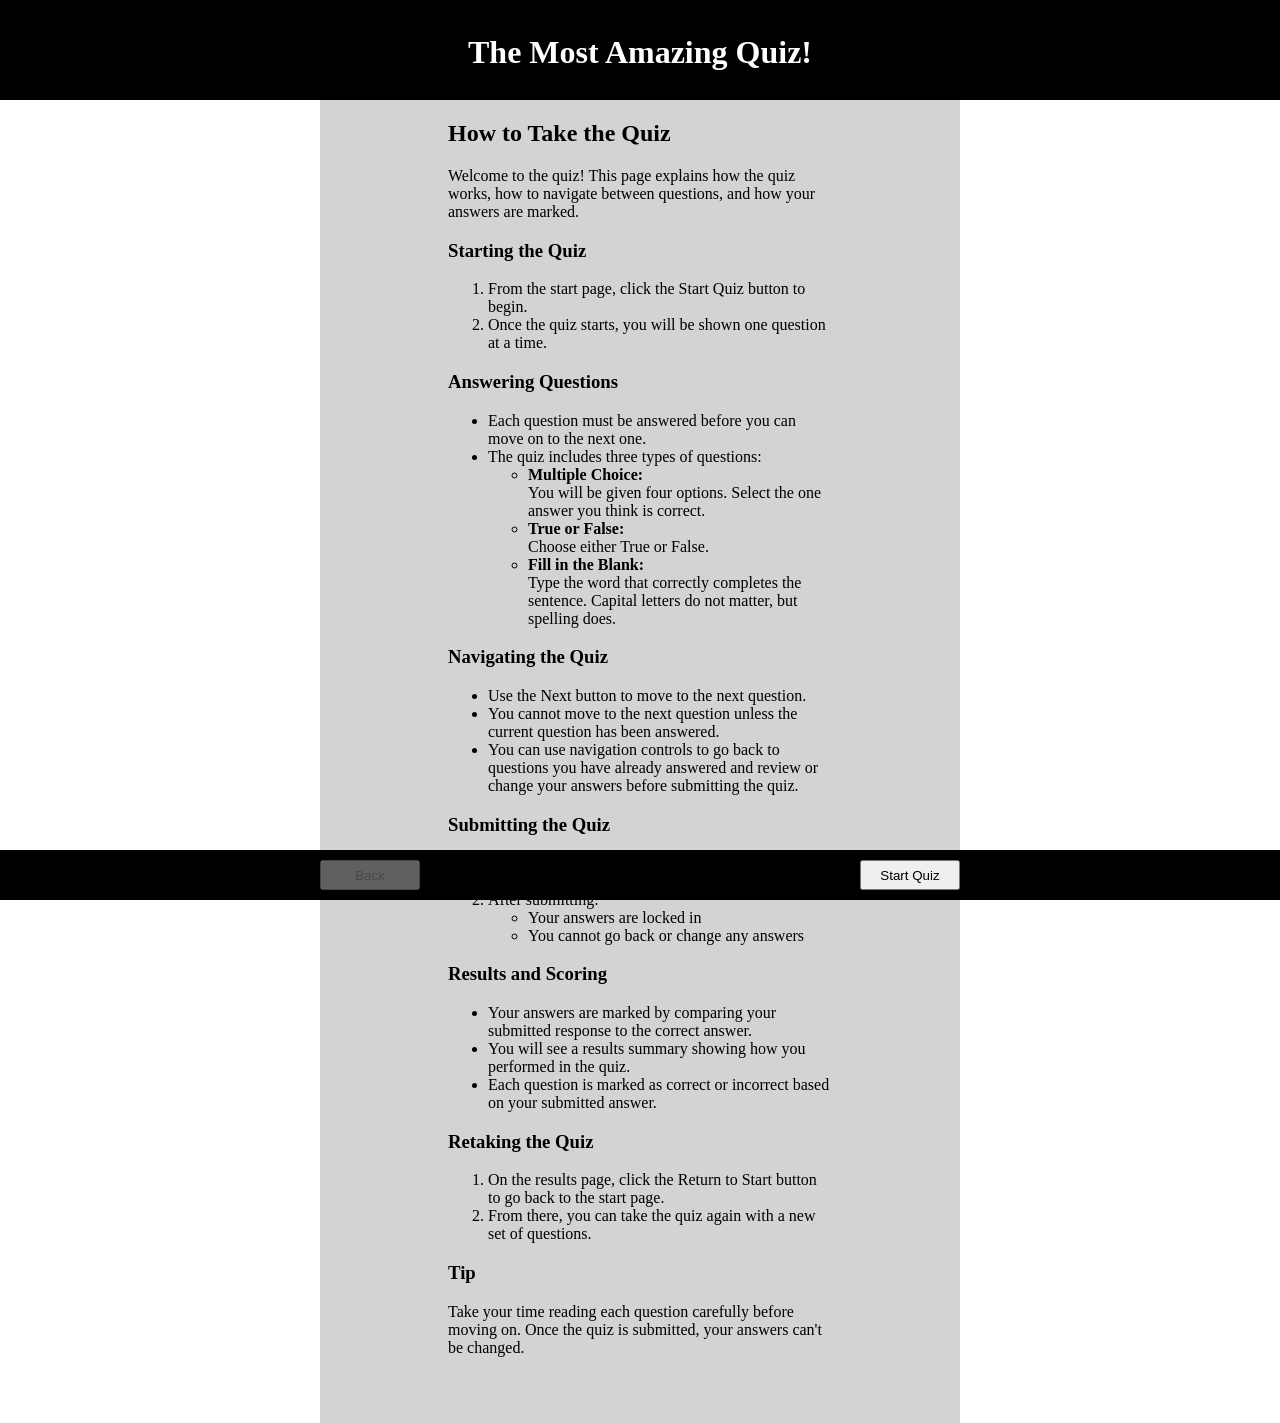
==== index.html @ 66d1b44d "imporved button layouts" ====
<!DOCTYPE html>
<html lang="en-US">
<head>
    <meta charset="UTF-8">
    <meta name="viewport" content="width=device-width, initial-scale=1.0">
    <title>The Most Amazing Quiz</title>
    <link rel="stylesheet" href="styles/style.css">
</head>

<body>
  <header>
    <h1>The Most Amazing Quiz!</h1>
  </header>

  <main>
    <!-- How to section (Generated by Chat GPT given my instructions)-->
    <section id="how-to">
      <h2>How to Take the Quiz</h2>
      <p>Welcome to the quiz! This page explains how the quiz works, how to navigate between questions, and how your answers are marked.</p>

      <h3>Starting the Quiz</h3>
      <ol>
        <li>From the start page, click the Start Quiz button to begin.</li>
        <li>Once the quiz starts, you will be shown one question at a time.</li>
      </ol>

      <h3>Answering Questions</h3>
      <ul>
        <li>Each question must be answered before you can move on to the next one.</li>
        <li>The quiz includes three types of questions:
          <ul>
            <li>
              <strong>Multiple Choice:</strong><br>
              You will be given four options. Select the one answer you think is correct.
            </li>
            <li>
              <strong>True or False:</strong><br>
              Choose either True or False.
            </li>
            <li>
              <strong>Fill in the Blank:</strong><br>
              Type the word that correctly completes the sentence. Capital letters do not matter, but spelling does.
            </li>
          </ul>
        </li>
      </ul>

      <h3>Navigating the Quiz</h3>
      <ul>
        <li>Use the Next button to move to the next question.</li>
        <li>You cannot move to the next question unless the current question has been answered.</li>
        <li>You can use navigation controls to go back to questions you have already 
          answered and review or change your answers before submitting the quiz.</li>
      </ul>
      
      <h3>Submitting the Quiz</h3>
      <ol>
        <li>Once all questions have been answered, click the Submit button.</li>
        <li>After submitting:
          <ul>
            <li>Your answers are locked in</li>
            <li>You cannot go back or change any answers</li>
          </ul>
        </li>
      </ol>

      <h3>Results and Scoring</h3>
      <ul>
        <li>Your answers are marked by comparing your submitted response to the correct answer.</li>
        <li>You will see a results summary showing how you performed in the quiz.</li>
        <li>Each question is marked as correct or incorrect based on your submitted answer.</li>
      </ul>

      <h3>Retaking the Quiz</h3>
      <ol>
        <li>On the results page, click the Return to Start button to go back to the start page.</li>
        <li>From there, you can take the quiz again with a new set of questions.</li>
      </ol>

      <h3>Tip</h3>
      <p>Take your time reading each question carefully before moving on. 
        Once the quiz is submitted, your answers can't be changed.</p>
    </section>

    <!-- Quiz section -->
    <section id="quiz" hidden>
      <h2 id="question-type">Question Type</h2>
      <h3 id="question">Question</h3>

      <!-- Multi choice buttons -->
      <div class="answer-input" id="multi-choice-input">
        <button type="button" class="option answer-button">Option 1</button>
        <button type="button" class="option answer-button">Option 2</button>
        <button type="button" class="option answer-button">Option 3</button>
        <button type="button" class="option answer-button">Option 4</button>
      </div>

      <!-- True or False buttons -->
      <div class="answer-input" id="true-false-input">
        <button type="button" class="answer-button" id="true-button" value="true">True</button>
        <button type="button" class="answer-button" id="false-button" value="false">False</button>
      </div>

      <!-- Fill in the blank box -->
      <div class="answer-input" id="fill-in-the-blank-input">
        <input type="text" id="text-entry" placeholder="Fill in the blank"/>
      </div>
    </section>

    <!-- Performance Review -->
    <section id="performance-review" hidden>
      <h2>Performance Review</h2>
      <h3>message</h3>
      <table border="1">
        <thead>
          <th>Question</th>
          <th>Your Answer</th>
          <th>Correct Answer</th>
        </thead>
        <tbody id="results-table">
        </tbody>
      </table>
    </section> 
  </main>

  <footer>
    <div class="nav-buttons-container">
      <button type="button" class="nav-button" id="back-button" disabled="true">Back</button>
      <button type="button" class="nav-button" id="next-button">Start Quiz</button>
    </div>
  </footer>

  <!-- Link to the JavaScript file -->
  <script type="module" src="scripts/main.js" defer></script>
</body>
</html>
---- styles/style.css ----
body {
  display: flex;
  flex-direction: column;
  margin: 0;
  height: 100vh;
}

header {
  box-sizing: border-box;
  position: fixed;
  top: 0;
  background-color: black;
  padding: 1%;
  width: 100%;
  height: 100px;
  z-index: 1;
}

main {
  box-sizing: border-box;
  position: static;
  margin: 0 auto;
  padding: 0 10%;
  flex: 1;
  padding-top: 100px;
  padding-bottom: 50px;
  width: 50%;
  background-color: lightgray;
}

footer {
  position: fixed;
  bottom: 0;
  display: flex;
  justify-content: center;
  background-color: black;
  padding: 10px 0px;
  height: 30px;
  width: 100%;
}

h1 {
  color: white;
  text-align: center;
}

button {
  padding: 0.4% 0px;
  text-align: center;
}

.nav-buttons-container {
  display: flex;
  width: 50%;
  max-width: 1000px;
}

.nav-button {
  width: 100px;
}

.answer-button {
  width: 170px;
  height: 50px;
}

#multi-choice-input, #true-false-input {
  display: grid;
  grid-template-columns: repeat(auto-fit, minmax(200px, 1fr));
  gap: 1rem;
  justify-items: center;
  
}

#next-button {
  margin-left: auto;
  justify-content: flex-end;
}

#quiz {
  text-align: center;
}
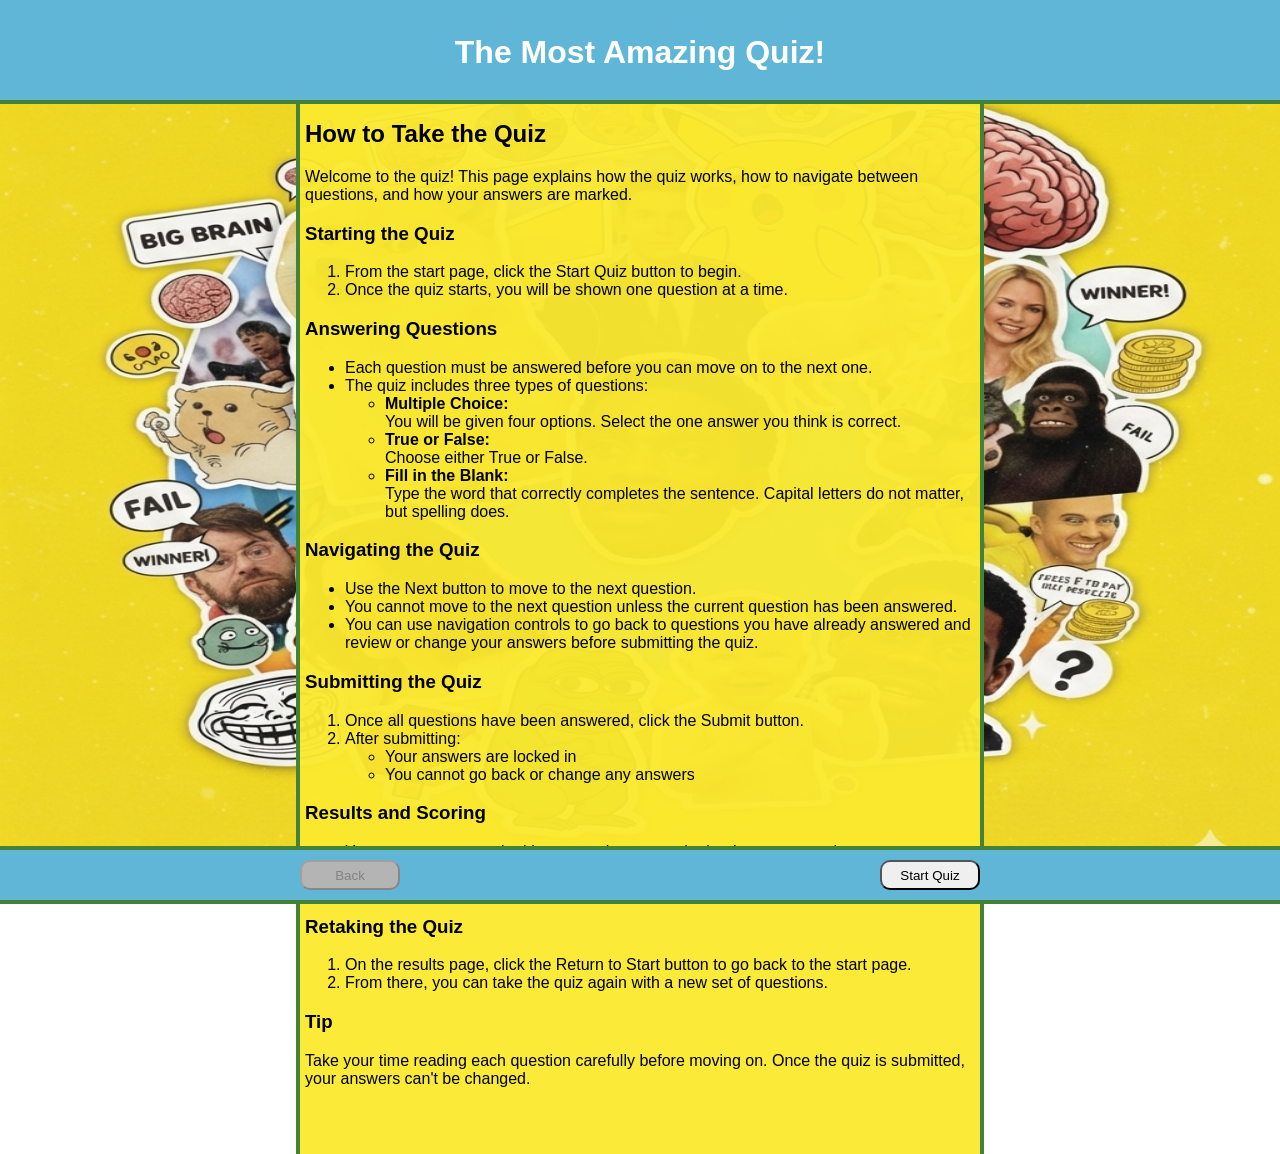
==== commit 1b9146e9: "adjusted the layout to better fit on phone screens" ====
--- a/index.html
+++ b/index.html
@@ -11,116 +11,118 @@
   <header>
     <h1>The Most Amazing Quiz!</h1>
   </header>
+  <main>
+    <div id="main-content">
+      <!-- How to section (Generated by Chat GPT given my instructions)-->
+      <section id="how-to">
+        <h2>How to Take the Quiz</h2>
+        <p>Welcome to the quiz! This page explains how the quiz works, how to navigate between questions, and how your answers are marked.</p>
 
-  <main>
-    <!-- How to section (Generated by Chat GPT given my instructions)-->
-    <section id="how-to">
-      <h2>How to Take the Quiz</h2>
-      <p>Welcome to the quiz! This page explains how the quiz works, how to navigate between questions, and how your answers are marked.</p>
+        <h3>Starting the Quiz</h3>
+        <ol>
+          <li>From the start page, click the Start Quiz button to begin.</li>
+          <li>Once the quiz starts, you will be shown one question at a time.</li>
+        </ol>
 
-      <h3>Starting the Quiz</h3>
-      <ol>
-        <li>From the start page, click the Start Quiz button to begin.</li>
-        <li>Once the quiz starts, you will be shown one question at a time.</li>
-      </ol>
+        <h3>Answering Questions</h3>
+        <ul>
+          <li>Each question must be answered before you can move on to the next one.</li>
+          <li>The quiz includes three types of questions:
+            <ul>
+              <li>
+                <strong>Multiple Choice:</strong><br>
+                You will be given four options. Select the one answer you think is correct.
+              </li>
+              <li>
+                <strong>True or False:</strong><br>
+                Choose either True or False.
+              </li>
+              <li>
+                <strong>Fill in the Blank:</strong><br>
+                Type the word that correctly completes the sentence. Capital letters do not matter, but spelling does.
+              </li>
+            </ul>
+          </li>
+        </ul>
 
-      <h3>Answering Questions</h3>
-      <ul>
-        <li>Each question must be answered before you can move on to the next one.</li>
-        <li>The quiz includes three types of questions:
-          <ul>
-            <li>
-              <strong>Multiple Choice:</strong><br>
-              You will be given four options. Select the one answer you think is correct.
-            </li>
-            <li>
-              <strong>True or False:</strong><br>
-              Choose either True or False.
-            </li>
-            <li>
-              <strong>Fill in the Blank:</strong><br>
-              Type the word that correctly completes the sentence. Capital letters do not matter, but spelling does.
-            </li>
-          </ul>
-        </li>
-      </ul>
+        <h3>Navigating the Quiz</h3>
+        <ul>
+          <li>Use the Next button to move to the next question.</li>
+          <li>You cannot move to the next question unless the current question has been answered.</li>
+          <li>You can use navigation controls to go back to questions you have already 
+            answered and review or change your answers before submitting the quiz.</li>
+        </ul>
+        
+        <h3>Submitting the Quiz</h3>
+        <ol>
+          <li>Once all questions have been answered, click the Submit button.</li>
+          <li>After submitting:
+            <ul>
+              <li>Your answers are locked in</li>
+              <li>You cannot go back or change any answers</li>
+            </ul>
+          </li>
+        </ol>
 
-      <h3>Navigating the Quiz</h3>
-      <ul>
-        <li>Use the Next button to move to the next question.</li>
-        <li>You cannot move to the next question unless the current question has been answered.</li>
-        <li>You can use navigation controls to go back to questions you have already 
-          answered and review or change your answers before submitting the quiz.</li>
-      </ul>
-      
-      <h3>Submitting the Quiz</h3>
-      <ol>
-        <li>Once all questions have been answered, click the Submit button.</li>
-        <li>After submitting:
-          <ul>
-            <li>Your answers are locked in</li>
-            <li>You cannot go back or change any answers</li>
-          </ul>
-        </li>
-      </ol>
+        <h3>Results and Scoring</h3>
+        <ul>
+          <li>Your answers are marked by comparing your submitted response to the correct answer.</li>
+          <li>You will see a results summary showing how you performed in the quiz.</li>
+          <li>Each question is marked as correct or incorrect based on your submitted answer.</li>
+        </ul>
 
-      <h3>Results and Scoring</h3>
-      <ul>
-        <li>Your answers are marked by comparing your submitted response to the correct answer.</li>
-        <li>You will see a results summary showing how you performed in the quiz.</li>
-        <li>Each question is marked as correct or incorrect based on your submitted answer.</li>
-      </ul>
+        <h3>Retaking the Quiz</h3>
+        <ol>
+          <li>On the results page, click the Return to Start button to go back to the start page.</li>
+          <li>From there, you can take the quiz again with a new set of questions.</li>
+        </ol>
 
-      <h3>Retaking the Quiz</h3>
-      <ol>
-        <li>On the results page, click the Return to Start button to go back to the start page.</li>
-        <li>From there, you can take the quiz again with a new set of questions.</li>
-      </ol>
+        <h3>Tip</h3>
+        <p>Take your time reading each question carefully before moving on. 
+          Once the quiz is submitted, your answers can't be changed.</p>
+      </section>
 
-      <h3>Tip</h3>
-      <p>Take your time reading each question carefully before moving on. 
-        Once the quiz is submitted, your answers can't be changed.</p>
-    </section>
+      <!-- Quiz section -->
+      <section id="quiz" hidden>
+        <h2 id="question-type">Question Type</h2>
+        <h3 id="question">Question</h3>
 
-    <!-- Quiz section -->
-    <section id="quiz" hidden>
-      <h2 id="question-type">Question Type</h2>
-      <h3 id="question">Question</h3>
+        <!-- Multi choice buttons -->
+        <div class="answer-input" id="multi-choice-input" hidden>
+          <button type="button" class="option answer-button">Option 1</button>
+          <button type="button" class="option answer-button">Option 2</button>
+          <button type="button" class="option answer-button">Option 3</button>
+          <button type="button" class="option answer-button">Option 4</button>
+        </div>
 
-      <!-- Multi choice buttons -->
-      <div class="answer-input" id="multi-choice-input">
-        <button type="button" class="option answer-button">Option 1</button>
-        <button type="button" class="option answer-button">Option 2</button>
-        <button type="button" class="option answer-button">Option 3</button>
-        <button type="button" class="option answer-button">Option 4</button>
-      </div>
+        <!-- True or False buttons -->
+        <div class="answer-input" id="true-false-input" hidden>
+          <button type="button" class="answer-button" id="true-button" value="true">True</button>
+          <button type="button" class="answer-button" id="false-button" value="false">False</button>
+        </div>
 
-      <!-- True or False buttons -->
-      <div class="answer-input" id="true-false-input">
-        <button type="button" class="answer-button" id="true-button" value="true">True</button>
-        <button type="button" class="answer-button" id="false-button" value="false">False</button>
-      </div>
+        <!-- Fill in the blank box -->
+        <div class="answer-input" id="fill-in-the-blank-input" hidden>
+          <input type="text" id="text-entry" placeholder="Fill in the blank"/>
+        </div>
+      </section>
 
-      <!-- Fill in the blank box -->
-      <div class="answer-input" id="fill-in-the-blank-input">
-        <input type="text" id="text-entry" placeholder="Fill in the blank"/>
-      </div>
-    </section>
-
-    <!-- Performance Review -->
-    <section id="performance-review" hidden>
-      <h2>Performance Review</h2>
-      <h3>message</h3>
-      <table border="1">
-        <thead>
-          <th>Question</th>
-          <th>Your Answer</th>
-          <th>Correct Answer</th>
-        </thead>
-        <tbody id="results-table">
-        </tbody>
-      </table>
-    </section> 
+      <!-- Performance Review -->
+      <section id="performance-review" hidden>
+        <h2>Performance Review</h2>
+        <h2 id="score-display">0/0</h2>
+        <h3 id="message-display">message</h3>
+        <table border="1">
+          <thead>
+            <th>Question</th>
+            <th>Your Answer</th>
+            <th>Correct Answer</th>
+          </thead>
+          <tbody id="results-table">
+          </tbody>
+        </table>
+      </section> 
+    </div>
   </main>
 
   <footer>
--- a/styles/style.css
+++ b/styles/style.css
@@ -1,42 +1,49 @@
+* {
+  font-family: "Comic Sans MS", "Comic Sans", cursive, sans-serif;
+}
+
 body {
   display: flex;
   flex-direction: column;
   margin: 0;
   height: 100vh;
+  background-image: url(../res/Gemini_Generated_Image_bgv62kbgv62kbgv6.png);
+  background-attachment: fixed;
+  background-repeat: round;
 }
 
 header {
   box-sizing: border-box;
   position: fixed;
   top: 0;
-  background-color: black;
+  background-color: #60B6D7;
   padding: 1%;
   width: 100%;
   height: 100px;
   z-index: 1;
+  outline: 4px solid #438238;
 }
 
 main {
   box-sizing: border-box;
-  position: static;
   margin: 0 auto;
-  padding: 0 10%;
+  padding: 0 10px;
   flex: 1;
-  padding-top: 100px;
-  padding-bottom: 50px;
-  width: 50%;
-  background-color: lightgray;
+  width: 100%;
+  max-width: 700px;
 }
 
 footer {
+  box-sizing: border-box;
   position: fixed;
   bottom: 0;
   display: flex;
   justify-content: center;
-  background-color: black;
+  background-color: #60B6D7;
   padding: 10px 0px;
-  height: 30px;
+  height: 50px;
   width: 100%;
+  outline: 4px solid #438238;
 }
 
 h1 {
@@ -51,33 +58,91 @@
 
 .nav-buttons-container {
   display: flex;
-  width: 50%;
-  max-width: 1000px;
+  justify-content: space-between;
+  width: 700px;
+  max-width: 700px;
 }
 
 .nav-button {
-  width: 100px;
+  width: min(100px, 50%);
+  border-radius: 10px;
+  box-sizing: border-box;
+  margin: 0 10px;
+}
+
+.nav-button:disabled {
+  background-color: rgb(180, 180, 180);
+}
+.nav-button:hover:not([disabled]) {
+  background-color: rgba(203, 254, 194, 0.584)
 }
 
 .answer-button {
-  width: 170px;
+  box-sizing: border-box;
+  width: min(170px, 100%);
   height: 50px;
+  border-radius: 10px;
+}
+.answer-button:disabled {
+  background-color: #438238;
+  border-radius: 10px;
+  border-color: #438238;
+  font-weight: bolder;
+  color: black;
+}
+.answer-button:hover:not([disabled]) {
+  background-color: #b2e8fe;
 }
 
-#multi-choice-input, #true-false-input {
-  display: grid;
-  grid-template-columns: repeat(auto-fit, minmax(200px, 1fr));
-  gap: 1rem;
-  justify-items: center;
-  
-}
-
-#next-button {
-  margin-left: auto;
-  justify-content: flex-end;
+#main-content {
+  box-sizing: border-box;
+  padding: 0 5px;
+  padding-top: 100px;
+  padding-bottom: 50px;
+  flex: 1;
+  width: 100%;
+  height: 100%;  
+  max-width: 700px;
+  background-color: rgba(251, 234, 46, 0.957);
+  outline: 4px solid #438238;
 }
 
 #quiz {
   text-align: center;
 }
 
+#performance-review {
+  text-align: center;
+}
+
+#question {
+  width: 100%;
+  box-sizing: border-box;
+}
+
+#text-entry {
+  box-sizing: border-box;
+  padding: 0.5em;
+  border-radius: 10px;
+  width: 100%;
+  max-width: 250px;
+}
+
+#multi-choice-input, #true-false-input {
+  display: grid;
+  grid-template-columns: repeat(auto-fit, minmax(min(250px, 100%), 1fr));
+  row-gap: 1px;
+  justify-items: center;
+}
+
+#back-button {
+  margin-left: 10px;
+}
+
+#next-button {
+  margin-left: auto;
+  margin-right: 10px;
+  justify-content: flex-end;
+}
+
+
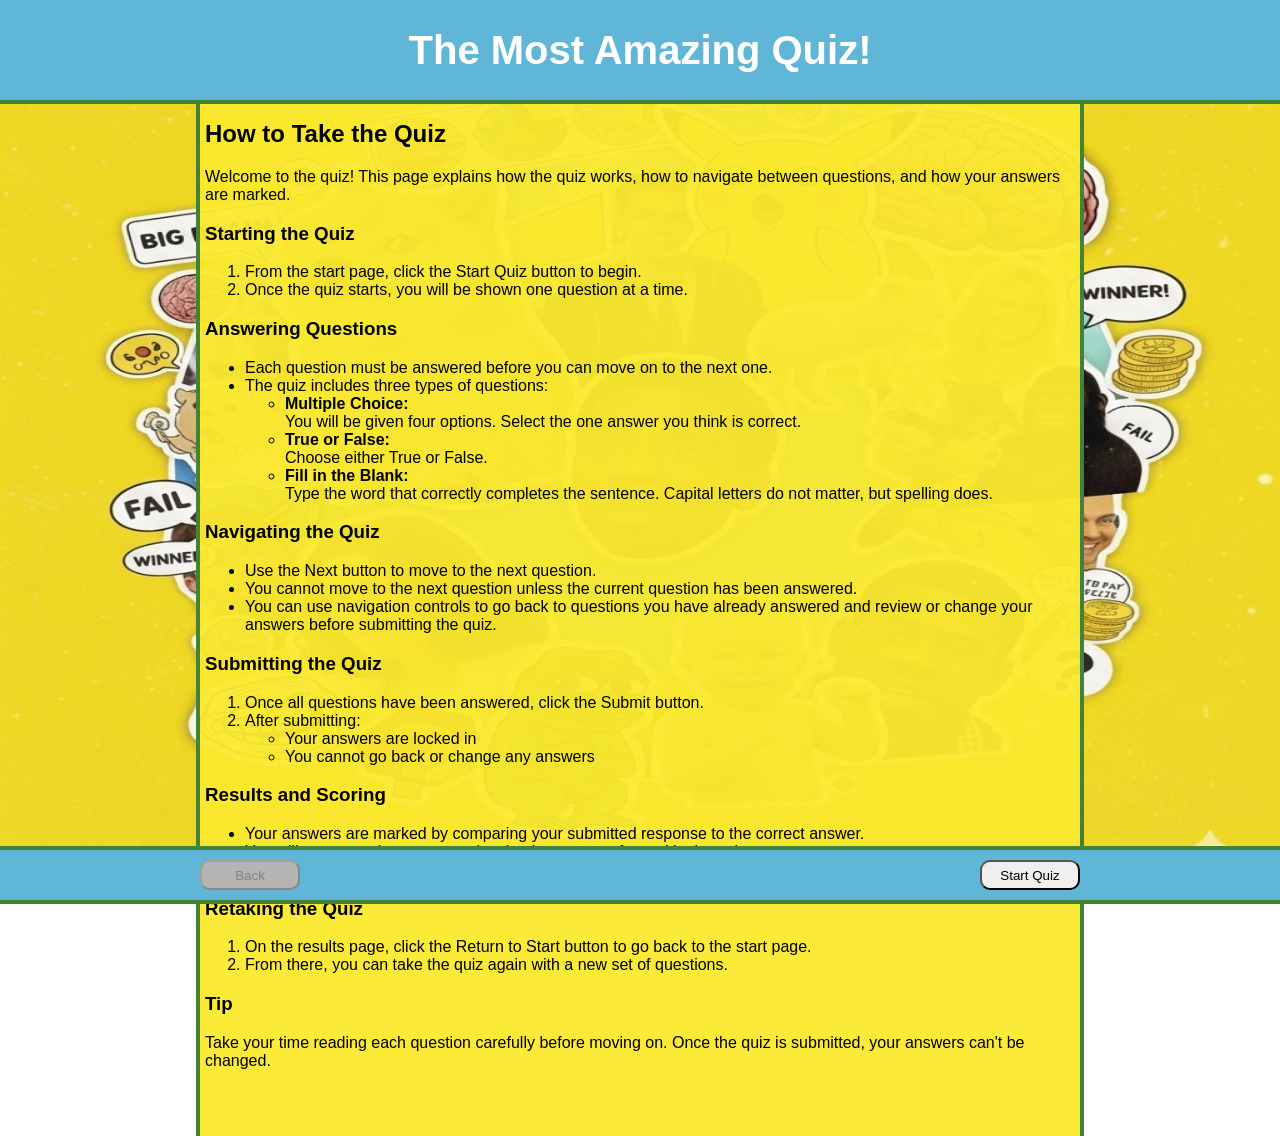
==== commit 192f66dc: "Added comments to code" ====
--- a/index.html
+++ b/index.html
@@ -8,6 +8,7 @@
 </head>
 
 <body>
+  <!-- Header Bar at top of screen -->
   <header>
     <h1>The Most Amazing Quiz!</h1>
   </header>
@@ -125,6 +126,7 @@
     </div>
   </main>
 
+  <!-- Footer bar at bottom of screen. contains navigation buttons -->
   <footer>
     <div class="nav-buttons-container">
       <button type="button" class="nav-button" id="back-button" disabled="true">Back</button>
--- a/styles/style.css
+++ b/styles/style.css
@@ -1,5 +1,15 @@
+/* This file is laid out from least specificity to most specificity,
+then its in the order that the elements would be displayed on the page*/
+
+:root {
+  --meme-blue: #60B6D7;
+  --pepe-green: #438238;
+
+  --content-width: 900px
+}
+
 * {
-  font-family: "Comic Sans MS", "Comic Sans", cursive, sans-serif;
+  font-family: "Comic Sans MS", "Comic Sans", sans-serif;
 }
 
 body {
@@ -14,14 +24,16 @@
 
 header {
   box-sizing: border-box;
+  display: flex;
   position: fixed;
+  align-items: center;
   top: 0;
-  background-color: #60B6D7;
+  background-color: var(--meme-blue);
   padding: 1%;
   width: 100%;
   height: 100px;
   z-index: 1;
-  outline: 4px solid #438238;
+  outline: 4px solid var(--pepe-green);
 }
 
 main {
@@ -30,7 +42,7 @@
   padding: 0 10px;
   flex: 1;
   width: 100%;
-  max-width: 700px;
+  max-width: var(--content-width);
 }
 
 footer {
@@ -39,16 +51,21 @@
   bottom: 0;
   display: flex;
   justify-content: center;
-  background-color: #60B6D7;
+  background-color: var(--meme-blue);
   padding: 10px 0px;
   height: 50px;
   width: 100%;
-  outline: 4px solid #438238;
+  outline: 4px solid var(--pepe-green);
 }
 
 h1 {
+  font-size: min(7vw, 40px);
   color: white;
   text-align: center;
+  vertical-align: middle;
+  width: 100%;
+  max-width: var(--content-width);
+  margin: 0 auto;
 }
 
 button {
@@ -56,11 +73,17 @@
   text-align: center;
 }
 
+table {
+  margin: 0 auto;
+  margin-bottom: 10px;
+  max-width: 700px;
+  
+}
+
 .nav-buttons-container {
   display: flex;
   justify-content: space-between;
-  width: 700px;
-  max-width: 700px;
+  width: var(--content-width);
 }
 
 .nav-button {
@@ -68,6 +91,7 @@
   border-radius: 10px;
   box-sizing: border-box;
   margin: 0 10px;
+  white-space: nowrap;
 }
 
 .nav-button:disabled {
@@ -84,9 +108,9 @@
   border-radius: 10px;
 }
 .answer-button:disabled {
-  background-color: #438238;
+  background-color: var(--meme-blue);
   border-radius: 10px;
-  border-color: #438238;
+  border-color: blue;
   font-weight: bolder;
   color: black;
 }
@@ -102,9 +126,9 @@
   flex: 1;
   width: 100%;
   height: 100%;  
-  max-width: 700px;
+  max-width: var(--content-width);
   background-color: rgba(251, 234, 46, 0.957);
-  outline: 4px solid #438238;
+  outline: 4px solid var(--pepe-green);
 }
 
 #quiz {
@@ -129,9 +153,14 @@
 }
 
 #multi-choice-input, #true-false-input {
-  display: grid;
-  grid-template-columns: repeat(auto-fit, minmax(min(250px, 100%), 1fr));
-  row-gap: 1px;
+  max-width: 400px;
+  display: grid; 
+  /* This line is to make the answer buttons show in two columns when display 
+  is wide, and 1 column for narrow displays.
+  The line below was created wit the help of Chat GPT */
+  grid-template-columns: repeat(auto-fit, minmax(min(200px, 100%), 1fr));
+  row-gap: 5px;
+  margin: 0 auto;
   justify-items: center;
 }
 
